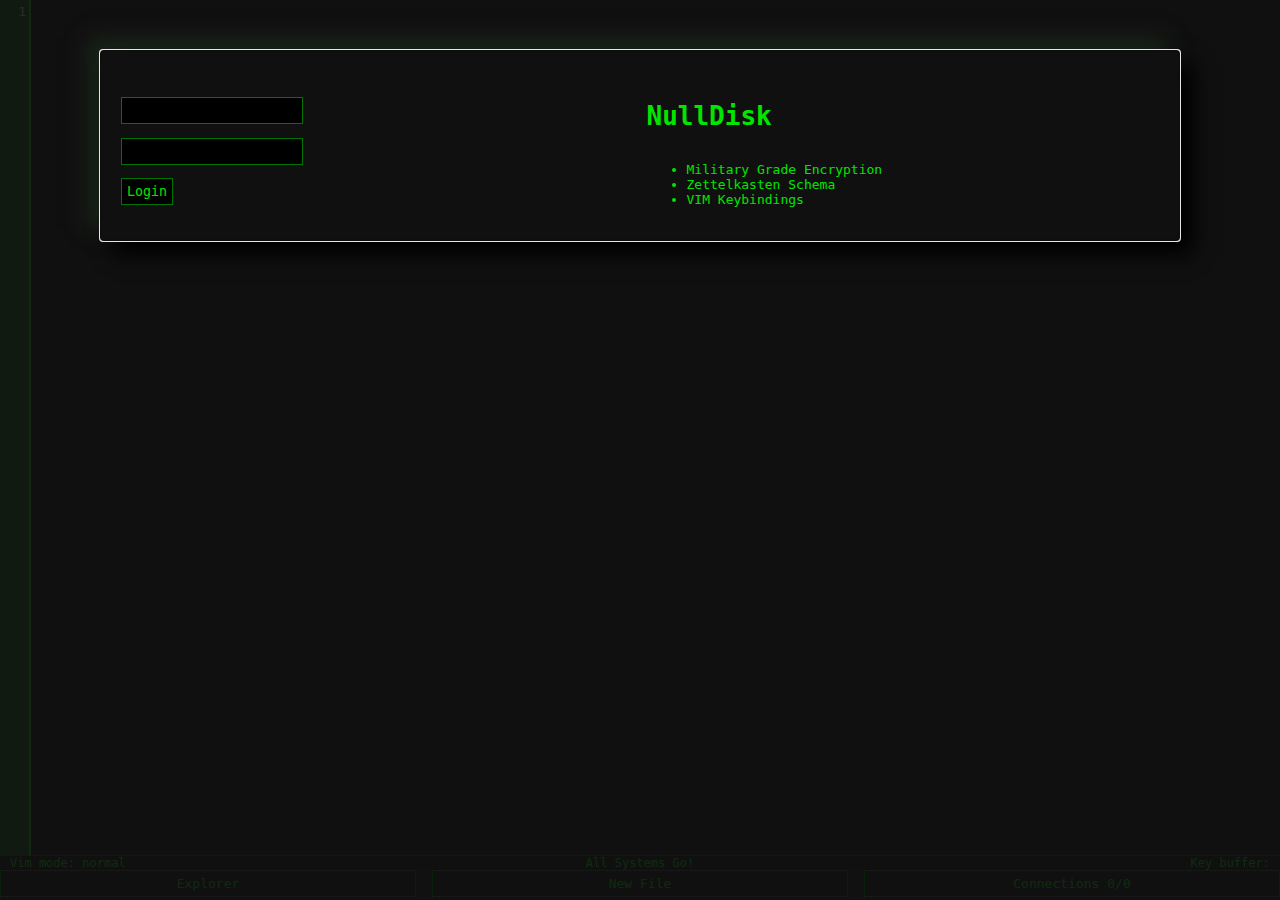
==== notes/templates/main.html @ e6a8c43b "Changed Strikethrough to be highlight. Activated GFM style." ====
<!doctype html><html lang="en"><head><meta charset="utf-8"/><link rel="icon" href="/favicon.ico"/><meta name="viewport" content="width=device-width,initial-scale=1"/><meta name="theme-color" content="#000000"/><meta name="viewport" content="width=device-width,initial-scale=1,maximum-scale=1,user-scalable=0"/><meta name="NullDisk" content="Advanced Quantum Enabled Intel"/><link rel="manifest" href="/manifest.json"/><title>N U L L .'. D I S K</title><link href="/static/css/2.6c55544d.chunk.css" rel="stylesheet"><link href="/static/css/main.174e2925.chunk.css" rel="stylesheet"></head><body><noscript>Are you running this on a potato?</noscript><div id="modal-root"></div><div id="root"></div><script>!function(e){function t(t){for(var n,i,a=t[0],c=t[1],l=t[2],s=0,p=[];s<a.length;s++)i=a[s],Object.prototype.hasOwnProperty.call(o,i)&&o[i]&&p.push(o[i][0]),o[i]=0;for(n in c)Object.prototype.hasOwnProperty.call(c,n)&&(e[n]=c[n]);for(f&&f(t);p.length;)p.shift()();return u.push.apply(u,l||[]),r()}function r(){for(var e,t=0;t<u.length;t++){for(var r=u[t],n=!0,a=1;a<r.length;a++){var c=r[a];0!==o[c]&&(n=!1)}n&&(u.splice(t--,1),e=i(i.s=r[0]))}return e}var n={},o={1:0},u=[];function i(t){if(n[t])return n[t].exports;var r=n[t]={i:t,l:!1,exports:{}};return e[t].call(r.exports,r,r.exports,i),r.l=!0,r.exports}i.e=function(e){var t=[],r=o[e];if(0!==r)if(r)t.push(r[2]);else{var n=new Promise((function(t,n){r=o[e]=[t,n]}));t.push(r[2]=n);var u,a=document.createElement("script");a.charset="utf-8",a.timeout=120,i.nc&&a.setAttribute("nonce",i.nc),a.src=function(e){return i.p+"static/js/"+({}[e]||e)+"."+{3:"5febb08c"}[e]+".chunk.js"}(e);var c=new Error;u=function(t){a.onerror=a.onload=null,clearTimeout(l);var r=o[e];if(0!==r){if(r){var n=t&&("load"===t.type?"missing":t.type),u=t&&t.target&&t.target.src;c.message="Loading chunk "+e+" failed.\n("+n+": "+u+")",c.name="ChunkLoadError",c.type=n,c.request=u,r[1](c)}o[e]=void 0}};var l=setTimeout((function(){u({type:"timeout",target:a})}),12e4);a.onerror=a.onload=u,document.head.appendChild(a)}return Promise.all(t)},i.m=e,i.c=n,i.d=function(e,t,r){i.o(e,t)||Object.defineProperty(e,t,{enumerable:!0,get:r})},i.r=function(e){"undefined"!=typeof Symbol&&Symbol.toStringTag&&Object.defineProperty(e,Symbol.toStringTag,{value:"Module"}),Object.defineProperty(e,"__esModule",{value:!0})},i.t=function(e,t){if(1&t&&(e=i(e)),8&t)return e;if(4&t&&"object"==typeof e&&e&&e.__esModule)return e;var r=Object.create(null);if(i.r(r),Object.defineProperty(r,"default",{enumerable:!0,value:e}),2&t&&"string"!=typeof e)for(var n in e)i.d(r,n,function(t){return e[t]}.bind(null,n));return r},i.n=function(e){var t=e&&e.__esModule?function(){return e.default}:function(){return e};return i.d(t,"a",t),t},i.o=function(e,t){return Object.prototype.hasOwnProperty.call(e,t)},i.p="/",i.oe=function(e){throw console.error(e),e};var a=this.webpackJsonpvnote=this.webpackJsonpvnote||[],c=a.push.bind(a);a.push=t,a=a.slice();for(var l=0;l<a.length;l++)t(a[l]);var f=c;r()}([])</script><script src="/static/js/2.aafad2ab.chunk.js"></script><script src="/static/js/main.c44bc189.chunk.js"></script></body></html>
---- static/css/2.6c55544d.chunk.css ----
.CodeMirror{font-family:monospace;height:300px;color:#000;direction:ltr}.CodeMirror-lines{padding:4px 0}.CodeMirror pre.CodeMirror-line,.CodeMirror pre.CodeMirror-line-like{padding:0 4px}.CodeMirror-gutter-filler,.CodeMirror-scrollbar-filler{background-color:transparent}.CodeMirror-gutters{border-right:1px solid #ddd;background-color:#f7f7f7;white-space:nowrap}.CodeMirror-linenumber{padding:0 3px 0 5px;min-width:20px;text-align:right;color:#999;white-space:nowrap}.CodeMirror-guttermarker{color:#000}.CodeMirror-guttermarker-subtle{color:#999}.CodeMirror-cursor{border-left:1px solid #000;border-right:none;width:0}.CodeMirror div.CodeMirror-secondarycursor{border-left:1px solid silver}.cm-fat-cursor .CodeMirror-cursor{width:auto;border:0!important;background:#7e7}.cm-fat-cursor div.CodeMirror-cursors{z-index:1}.cm-fat-cursor-mark{background-color:rgba(20,255,20,.5)}.cm-animate-fat-cursor,.cm-fat-cursor-mark{-webkit-animation:blink 1.06s steps(1) infinite;animation:blink 1.06s steps(1) infinite}.cm-animate-fat-cursor{width:auto;border:0;background-color:#7e7}@-webkit-keyframes blink{50%{background-color:transparent}}@keyframes blink{50%{background-color:transparent}}.cm-tab{display:inline-block;text-decoration:inherit}.CodeMirror-rulers{position:absolute;left:0;right:0;top:-50px;bottom:0;overflow:hidden}.CodeMirror-ruler{border-left:1px solid #ccc;top:0;bottom:0;position:absolute}.cm-s-default .cm-header{color:#00f}.cm-s-default .cm-quote{color:#090}.cm-negative{color:#d44}.cm-positive{color:#292}.cm-header,.cm-strong{font-weight:700}.cm-em{font-style:italic}.cm-link{text-decoration:underline}.cm-strikethrough{background-color:#0f0;color:#000}.cm-s-default .cm-keyword{color:#708}.cm-s-default .cm-atom{color:#219}.cm-s-default .cm-number{color:#164}.cm-s-default .cm-def{color:#00f}.cm-s-default .cm-variable-2{color:#05a}.cm-s-default .cm-type,.cm-s-default .cm-variable-3{color:#085}.cm-s-default .cm-comment{color:#a50}.cm-s-default .cm-string{color:#a11}.cm-s-default .cm-string-2{color:#f50}.cm-s-default .cm-meta,.cm-s-default .cm-qualifier{color:#555}.cm-s-default .cm-builtin{color:#30a}.cm-s-default .cm-bracket{color:#997}.cm-s-default .cm-tag{color:#170}.cm-s-default .cm-attribute{color:#00c}.cm-s-default .cm-hr{color:#999}.cm-s-default .cm-link{color:#00c}.cm-invalidchar,.cm-s-default .cm-error{color:red}.CodeMirror-composing{border-bottom:2px solid}div.CodeMirror span.CodeMirror-matchingbracket{color:#0b0}div.CodeMirror span.CodeMirror-nonmatchingbracket{color:#a22}.CodeMirror-matchingtag{background:rgba(255,150,0,.3)}.CodeMirror-activeline-background{background:#e8f2ff}.CodeMirror{position:relative;overflow:hidden;background:#fff}.CodeMirror-scroll{overflow:scroll!important;margin-bottom:-50px;margin-right:-50px;padding-bottom:50px;height:100%;outline:none;position:relative}.CodeMirror-sizer{position:relative;border-right:50px solid transparent}.CodeMirror-gutter-filler,.CodeMirror-hscrollbar,.CodeMirror-scrollbar-filler,.CodeMirror-vscrollbar{position:absolute;z-index:6;display:none;outline:none}.CodeMirror-vscrollbar{right:0;top:0;overflow-x:hidden;overflow-y:scroll}.CodeMirror-hscrollbar{bottom:0;left:0;overflow-y:hidden;overflow-x:scroll}.CodeMirror-scrollbar-filler{right:0;bottom:0}.CodeMirror-gutter-filler{left:0;bottom:0}.CodeMirror-gutters{position:absolute;left:0;top:0;min-height:100%;z-index:3}.CodeMirror-gutter{white-space:normal;height:100%;display:inline-block;vertical-align:top;margin-bottom:-50px}.CodeMirror-gutter-wrapper{position:absolute;z-index:4;background:none!important;border:none!important}.CodeMirror-gutter-background{position:absolute;top:0;bottom:0;z-index:4}.CodeMirror-gutter-elt{position:absolute;cursor:default;z-index:4}.CodeMirror-gutter-wrapper ::selection{background-color:transparent}.CodeMirror-gutter-wrapper ::-moz-selection{background-color:transparent}.CodeMirror-lines{cursor:text;min-height:1px}.CodeMirror pre.CodeMirror-line,.CodeMirror pre.CodeMirror-line-like{border-radius:0;border-width:0;background:transparent;font-family:inherit;font-size:inherit;margin:0;white-space:pre;word-wrap:normal;line-height:inherit;color:inherit;z-index:2;position:relative;overflow:visible;-webkit-tap-highlight-color:transparent;-webkit-font-variant-ligatures:contextual;-webkit-font-feature-settings:"calt";font-feature-settings:"calt";font-variant-ligatures:contextual}.CodeMirror-wrap pre.CodeMirror-line,.CodeMirror-wrap pre.CodeMirror-line-like{word-wrap:break-word;white-space:pre-wrap;word-break:normal}.CodeMirror-linebackground{position:absolute;left:0;right:0;top:0;bottom:0;z-index:0}.CodeMirror-linewidget{position:relative;z-index:2;padding:.1px}.CodeMirror-rtl pre{direction:rtl}.CodeMirror-code{outline:none}.CodeMirror-gutter,.CodeMirror-gutters,.CodeMirror-linenumber,.CodeMirror-scroll,.CodeMirror-sizer{box-sizing:content-box}.CodeMirror-measure{position:absolute;width:100%;height:0;overflow:hidden;visibility:hidden}.CodeMirror-cursor{position:absolute;pointer-events:none}.CodeMirror-measure pre{position:static}div.CodeMirror-cursors{visibility:hidden;position:relative;z-index:3}.CodeMirror-focused div.CodeMirror-cursors,div.CodeMirror-dragcursors{visibility:visible}.CodeMirror-selected{background:#d9d9d9}.CodeMirror-focused .CodeMirror-selected{background:#d7d4f0}.CodeMirror-crosshair{cursor:crosshair}.CodeMirror-line::selection,.CodeMirror-line>span::selection,.CodeMirror-line>span>span::selection{background:#d7d4f0}.CodeMirror-line::-moz-selection,.CodeMirror-line>span::-moz-selection,.CodeMirror-line>span>span::-moz-selection{background:#d7d4f0}.cm-searching{background-color:#ffa;background-color:rgba(255,255,0,.4)}.cm-force-border{padding-right:.1px}@media print{.CodeMirror div.CodeMirror-cursors{visibility:hidden}}.cm-tab-wrap-hack:after{content:""}span.CodeMirror-selectedtext{background:none}.cm-s-the-matrix.CodeMirror{background:#000;color:#0f0}.cm-s-the-matrix div.CodeMirror-selected{background:#2d2d2d}.cm-s-the-matrix .CodeMirror-line::selection,.cm-s-the-matrix .CodeMirror-line>span::selection,.cm-s-the-matrix .CodeMirror-line>span>span::selection{background:rgba(45,45,45,.99)}.cm-s-the-matrix .CodeMirror-line::-moz-selection,.cm-s-the-matrix .CodeMirror-line>span::-moz-selection,.cm-s-the-matrix .CodeMirror-line>span>span::-moz-selection{background:rgba(45,45,45,.99)}.cm-s-the-matrix .CodeMirror-gutters{background:#060;border-right:2px solid #0f0}.cm-s-the-matrix .CodeMirror-guttermarker{color:#0f0}.cm-s-the-matrix .CodeMirror-guttermarker-subtle,.cm-s-the-matrix .CodeMirror-linenumber{color:#fff}.cm-s-the-matrix .CodeMirror-cursor{border-left:1px solid #0f0}.cm-s-the-matrix span.cm-keyword{background-color:#008803;font-weight:700}.cm-s-the-matrix span.cm-atom{color:#3ff}.cm-s-the-matrix span.cm-number{color:#ffb94f}.cm-s-the-matrix span.cm-def{color:#99c}.cm-s-the-matrix span.cm-variable{color:#f6c}.cm-s-the-matrix span.cm-variable-2{color:#c6f}.cm-s-the-matrix span.cm-type,.cm-s-the-matrix span.cm-variable-3{color:#96f}.cm-s-the-matrix span.cm-property{color:#62ffa0}.cm-s-the-matrix span.cm-operator{color:#999}.cm-s-the-matrix span.cm-comment{color:#ccc}.cm-s-the-matrix span.cm-string{color:#39c}.cm-s-the-matrix span.cm-meta{color:#c9f}.cm-s-the-matrix span.cm-qualifier{color:#fff700}.cm-s-the-matrix span.cm-builtin{color:#30a}.cm-s-the-matrix span.cm-bracket{color:#cc7}.cm-s-the-matrix span.cm-tag{color:#ffbd40}.cm-s-the-matrix span.cm-attribute{color:#fff700}.cm-s-the-matrix span.cm-error{color:red}.cm-s-the-matrix .CodeMirror-activeline-background{background:#040}.CodeMirror-dialog{position:absolute;left:0;right:0;background:inherit;z-index:15;padding:.1em .8em;overflow:hidden;color:inherit}.CodeMirror-dialog-top{border-bottom:1px solid #eee;top:0}.CodeMirror-dialog-bottom{border-top:1px solid #eee;bottom:0}.CodeMirror-dialog input{border:none;outline:none;background:transparent;width:20em;color:inherit;font-family:monospace}.CodeMirror-dialog button{font-size:70%}
/*# sourceMappingURL=2.6c55544d.chunk.css.map */
---- static/css/main.174e2925.chunk.css ----
body{margin:0;font-family:-apple-system,BlinkMacSystemFont,"Segoe UI","Roboto","Oxygen","Ubuntu","Cantarell","Fira Sans","Droid Sans","Helvetica Neue",sans-serif;-webkit-font-smoothing:antialiased;-moz-osx-font-smoothing:grayscale}code{font-family:source-code-pro,Menlo,Monaco,Consolas,"Courier New",monospace}.statusBar{font-size:13px;width:300px;height:30px}.statusBar_wrapper{display:grid;grid-template-columns:1fr 1fr 1fr;margin:0;padding-left:10px;padding-right:10px;background-color:#000;border-top:1px solid #060;transition:all .2s ease-in}.green_highlight{background-color:#0f0}.green_highlight>div{color:#000!important}.statusBar_wrapper>div{display:grid;font-family:monospace;color:#0f0;font-size:12px}.statusBar_mode{grid-column:1/2;grid-row:1/2}.statusBar_write{grid-column:2/3;text-align:center;grid:1/2}.statusBar_buffer{grid-column:3/4;text-align:right;grid-row:1/2}.CodeMirror{min-height:calc(100vh - 3.5em)}html{box-sizing:border-box}*,:after,:before{box-sizing:inherit}body{background:#121212}body,html{margin:0;padding:0}.main{opacity:1;min-height:100%;display:flex;flex-direction:column}.greenput{display:block;width:100%}.greenput,.greenput_narrow{border:1px solid green;background-color:#000;color:#0f0;font-family:monospace;padding:5px}.greenput_narrow{margin-top:1em;-webkit-appearance:none;appearance:none}.greenput:focus{outline:none}.searchButtonsWrapper{display:grid;grid-template-columns:1fr 1fr 1fr;float:right;width:55%;margin-top:1em;grid-gap:1em}.button_open{grid-column:1/2}.button_insert{grid-column:2/3}.button_delete{grid-column:3/4}.button{text-align:center;border:1px dotted #0f0;background-color:#000;padding:5px;font-family:monospace;color:#0f0;flex:1 1}.button:hover{border:1px solid #0f0;cursor:cell;color:#0f0}.searchResults{display:grid;margin-top:1em;float:left;width:40%;overflow-y:scroll;max-height:200px}.searchResults_wrapper{display:grid;grid-template-columns:1fr 1fr 1fr}.searchResultTitle{grid-column:1/3}.searchResultDate{grid-column:3/4;text-align:right}.spacer{float:center;width:5%}.searchResult{width:100%;border-bottom:1px dotted green;padding:3px}.searchResult:hover{background-color:green;color:#fff;cursor:crosshair}.selectedRow{background-color:#0f0!important;color:#000!important;font-weight:700}.searchPreview{margin-top:1em;float:right;width:55%;background-color:#000;padding:10px;border:1px dotted green}@media screen and (max-width:900px){.searchBox>div{width:100%}}.alertBox{align-self:center;position:relative}.alertText{color:#0f0}.main_buttons_wrapper{display:flex;flex-direction:row;grid-gap:1em;gap:1em}.IoLinks_wrapper{display:grid;grid-gap:1em;grid-template-columns:1fr 1fr}.IoLinks_incoming{grid-column:1/2}.IoLinks_incoming,.IoLinks_outgoing{display:grid;grid-row:1/2;margin-top:1em;overflow-y:scroll;max-height:200px}.IoLinks_outgoing,.login_image{grid-column:2/3}.login_image{display:grid;margin-top:1em;grid-row:1/2}.login_image>img{border:1px solid #1d3726}.IoLinks_preview{display:grid;grid-row:3/4;grid-column:1/3;margin-top:1em;width:100%;background-color:#000;padding:10px;border:1px dotted green}.IoLinks_navigation{display:grid;grid-row:2/2;grid-column:1/3}@media screen and (max-width:900px){.IoLinks_outgoing{grid-column:1/3;grid-row:2/3}.IoLinks_incoming{grid-column:1/3;grid-row:1/2}.IoLinks_navigation{grid-row:3/3}.IoLinks_preview{grid-column:1/3;grid-row:4/5}}.title{margin-bottom:1em}.LoginModal{position:absolute;top:40px;left:40px;right:40px;bottom:40px;background-color:#000;opacity:1;border:1px solid #0f0}.LoginOverlay{background-color:#000;position:fixed;top:0;left:0;right:0;bottom:0}.SearchModal{font-family:monospace;color:#0f0;position:absolute;top:50px;left:100px;right:100px;bottom:auto;background-color:#121212;opacity:1;box-shadow:13px 13px 20px #000,-13px -13px 20px #1d291d;border:1px dotted green;padding:20px}.SearchOverlay{background-color:#121212;opacity:.9;position:fixed;top:0;left:0;right:0;bottom:0;max-height:100vh;overflow-y:auto;z-index:1000}pre{white-space:pre-line}
/*# sourceMappingURL=main.174e2925.chunk.css.map */
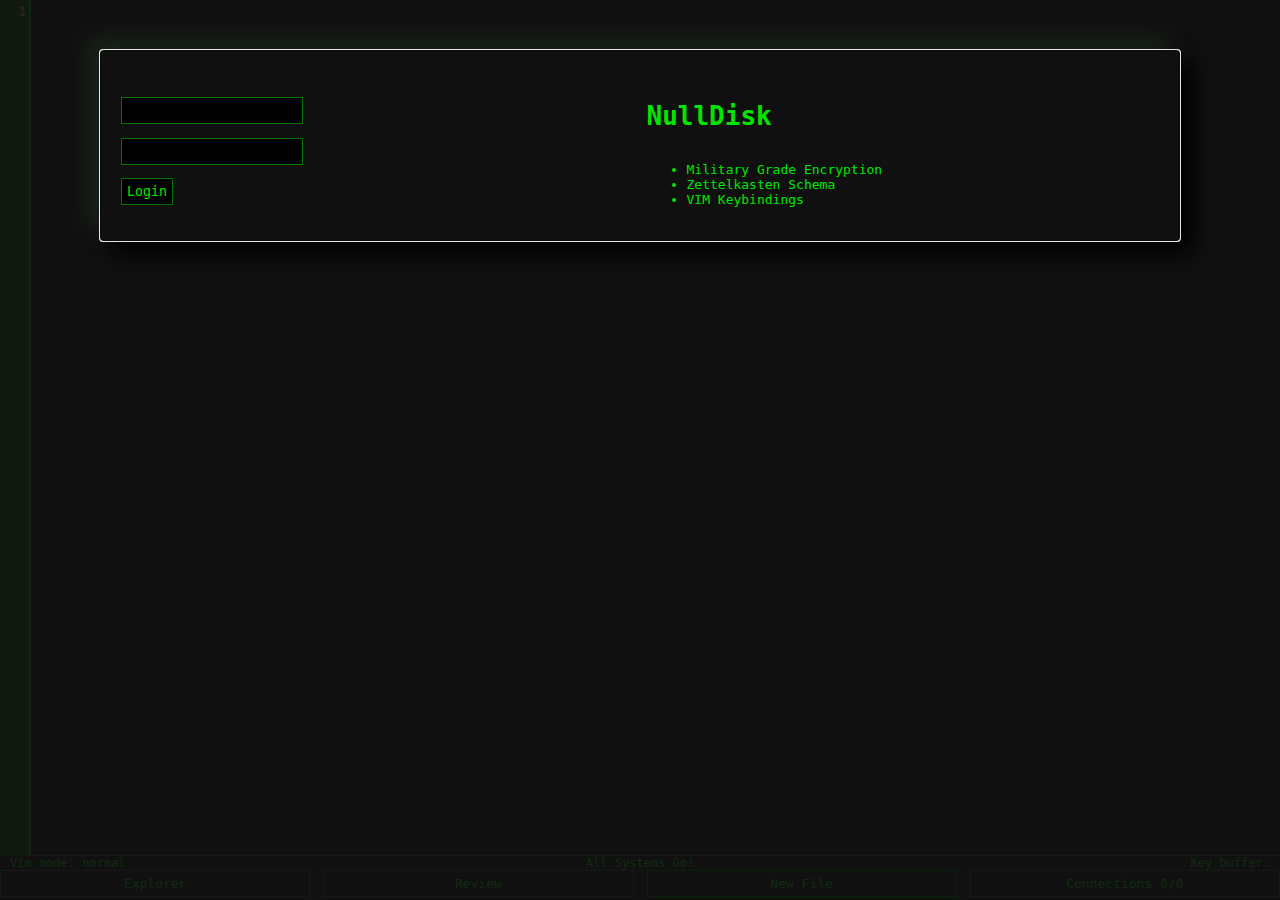
==== commit 067627f5: "Finalized SRS backend" ====
--- a/notes/templates/main.html
+++ b/notes/templates/main.html
@@ -1 +1 @@
-<!doctype html><html lang="en"><head><meta charset="utf-8"/><link rel="icon" href="/favicon.ico"/><meta name="viewport" content="width=device-width,initial-scale=1"/><meta name="theme-color" content="#000000"/><meta name="viewport" content="width=device-width,initial-scale=1,maximum-scale=1,user-scalable=0"/><meta name="NullDisk" content="Advanced Quantum Enabled Intel"/><link rel="manifest" href="/manifest.json"/><title>N U L L .'. D I S K</title><link href="/static/css/2.6c55544d.chunk.css" rel="stylesheet"><link href="/static/css/main.174e2925.chunk.css" rel="stylesheet"></head><body><noscript>Are you running this on a potato?</noscript><div id="modal-root"></div><div id="root"></div><script>!function(e){function t(t){for(var n,i,a=t[0],c=t[1],l=t[2],s=0,p=[];s<a.length;s++)i=a[s],Object.prototype.hasOwnProperty.call(o,i)&&o[i]&&p.push(o[i][0]),o[i]=0;for(n in c)Object.prototype.hasOwnProperty.call(c,n)&&(e[n]=c[n]);for(f&&f(t);p.length;)p.shift()();return u.push.apply(u,l||[]),r()}function r(){for(var e,t=0;t<u.length;t++){for(var r=u[t],n=!0,a=1;a<r.length;a++){var c=r[a];0!==o[c]&&(n=!1)}n&&(u.splice(t--,1),e=i(i.s=r[0]))}return e}var n={},o={1:0},u=[];function i(t){if(n[t])return n[t].exports;var r=n[t]={i:t,l:!1,exports:{}};return e[t].call(r.exports,r,r.exports,i),r.l=!0,r.exports}i.e=function(e){var t=[],r=o[e];if(0!==r)if(r)t.push(r[2]);else{var n=new Promise((function(t,n){r=o[e]=[t,n]}));t.push(r[2]=n);var u,a=document.createElement("script");a.charset="utf-8",a.timeout=120,i.nc&&a.setAttribute("nonce",i.nc),a.src=function(e){return i.p+"static/js/"+({}[e]||e)+"."+{3:"5febb08c"}[e]+".chunk.js"}(e);var c=new Error;u=function(t){a.onerror=a.onload=null,clearTimeout(l);var r=o[e];if(0!==r){if(r){var n=t&&("load"===t.type?"missing":t.type),u=t&&t.target&&t.target.src;c.message="Loading chunk "+e+" failed.\n("+n+": "+u+")",c.name="ChunkLoadError",c.type=n,c.request=u,r[1](c)}o[e]=void 0}};var l=setTimeout((function(){u({type:"timeout",target:a})}),12e4);a.onerror=a.onload=u,document.head.appendChild(a)}return Promise.all(t)},i.m=e,i.c=n,i.d=function(e,t,r){i.o(e,t)||Object.defineProperty(e,t,{enumerable:!0,get:r})},i.r=function(e){"undefined"!=typeof Symbol&&Symbol.toStringTag&&Object.defineProperty(e,Symbol.toStringTag,{value:"Module"}),Object.defineProperty(e,"__esModule",{value:!0})},i.t=function(e,t){if(1&t&&(e=i(e)),8&t)return e;if(4&t&&"object"==typeof e&&e&&e.__esModule)return e;var r=Object.create(null);if(i.r(r),Object.defineProperty(r,"default",{enumerable:!0,value:e}),2&t&&"string"!=typeof e)for(var n in e)i.d(r,n,function(t){return e[t]}.bind(null,n));return r},i.n=function(e){var t=e&&e.__esModule?function(){return e.default}:function(){return e};return i.d(t,"a",t),t},i.o=function(e,t){return Object.prototype.hasOwnProperty.call(e,t)},i.p="/",i.oe=function(e){throw console.error(e),e};var a=this.webpackJsonpvnote=this.webpackJsonpvnote||[],c=a.push.bind(a);a.push=t,a=a.slice();for(var l=0;l<a.length;l++)t(a[l]);var f=c;r()}([])</script><script src="/static/js/2.aafad2ab.chunk.js"></script><script src="/static/js/main.c44bc189.chunk.js"></script></body></html>+<!doctype html><html lang="en"><head><meta charset="utf-8"/><link rel="icon" href="/favicon.ico"/><meta name="viewport" content="width=device-width,initial-scale=1"/><meta name="theme-color" content="#000000"/><meta name="viewport" content="width=device-width,initial-scale=1,maximum-scale=1,user-scalable=0"/><meta name="NullDisk" content="Advanced Quantum Enabled Intel"/><link rel="manifest" href="/manifest.json"/><title>N U L L .'. D I S K</title><link href="/static/css/2.6f6955a5.chunk.css" rel="stylesheet"><link href="/static/css/main.e77dca18.chunk.css" rel="stylesheet"></head><body><noscript>Are you running this on a potato?</noscript><div id="modal-root"></div><div id="root"></div><script>!function(e){function t(t){for(var n,i,a=t[0],c=t[1],l=t[2],s=0,p=[];s<a.length;s++)i=a[s],Object.prototype.hasOwnProperty.call(o,i)&&o[i]&&p.push(o[i][0]),o[i]=0;for(n in c)Object.prototype.hasOwnProperty.call(c,n)&&(e[n]=c[n]);for(f&&f(t);p.length;)p.shift()();return u.push.apply(u,l||[]),r()}function r(){for(var e,t=0;t<u.length;t++){for(var r=u[t],n=!0,a=1;a<r.length;a++){var c=r[a];0!==o[c]&&(n=!1)}n&&(u.splice(t--,1),e=i(i.s=r[0]))}return e}var n={},o={1:0},u=[];function i(t){if(n[t])return n[t].exports;var r=n[t]={i:t,l:!1,exports:{}};return e[t].call(r.exports,r,r.exports,i),r.l=!0,r.exports}i.e=function(e){var t=[],r=o[e];if(0!==r)if(r)t.push(r[2]);else{var n=new Promise((function(t,n){r=o[e]=[t,n]}));t.push(r[2]=n);var u,a=document.createElement("script");a.charset="utf-8",a.timeout=120,i.nc&&a.setAttribute("nonce",i.nc),a.src=function(e){return i.p+"static/js/"+({}[e]||e)+"."+{3:"e0f3c6f6"}[e]+".chunk.js"}(e);var c=new Error;u=function(t){a.onerror=a.onload=null,clearTimeout(l);var r=o[e];if(0!==r){if(r){var n=t&&("load"===t.type?"missing":t.type),u=t&&t.target&&t.target.src;c.message="Loading chunk "+e+" failed.\n("+n+": "+u+")",c.name="ChunkLoadError",c.type=n,c.request=u,r[1](c)}o[e]=void 0}};var l=setTimeout((function(){u({type:"timeout",target:a})}),12e4);a.onerror=a.onload=u,document.head.appendChild(a)}return Promise.all(t)},i.m=e,i.c=n,i.d=function(e,t,r){i.o(e,t)||Object.defineProperty(e,t,{enumerable:!0,get:r})},i.r=function(e){"undefined"!=typeof Symbol&&Symbol.toStringTag&&Object.defineProperty(e,Symbol.toStringTag,{value:"Module"}),Object.defineProperty(e,"__esModule",{value:!0})},i.t=function(e,t){if(1&t&&(e=i(e)),8&t)return e;if(4&t&&"object"==typeof e&&e&&e.__esModule)return e;var r=Object.create(null);if(i.r(r),Object.defineProperty(r,"default",{enumerable:!0,value:e}),2&t&&"string"!=typeof e)for(var n in e)i.d(r,n,function(t){return e[t]}.bind(null,n));return r},i.n=function(e){var t=e&&e.__esModule?function(){return e.default}:function(){return e};return i.d(t,"a",t),t},i.o=function(e,t){return Object.prototype.hasOwnProperty.call(e,t)},i.p="/",i.oe=function(e){throw console.error(e),e};var a=this.webpackJsonpvnote=this.webpackJsonpvnote||[],c=a.push.bind(a);a.push=t,a=a.slice();for(var l=0;l<a.length;l++)t(a[l]);var f=c;r()}([])</script><script src="/static/js/2.88fac791.chunk.js"></script><script src="/static/js/main.e243a860.chunk.js"></script></body></html>--- a/static/css/2.6f6955a5.chunk.css
+++ b/static/css/2.6f6955a5.chunk.css
@@ -0,0 +1,2 @@
+.CodeMirror{font-family:monospace;height:300px;color:#000;direction:ltr}.CodeMirror-lines{padding:4px 0}.CodeMirror pre.CodeMirror-line,.CodeMirror pre.CodeMirror-line-like{padding:0 4px}.CodeMirror-gutter-filler,.CodeMirror-scrollbar-filler{background-color:transparent}.CodeMirror-gutters{border-right:1px solid #ddd;background-color:#f7f7f7;white-space:nowrap}.CodeMirror-linenumber{padding:0 3px 0 5px;min-width:20px;text-align:right;color:#999;white-space:nowrap}.CodeMirror-guttermarker{color:#000}.CodeMirror-guttermarker-subtle{color:#999}.CodeMirror-cursor{border-left:1px solid #000;border-right:none;width:0}.CodeMirror div.CodeMirror-secondarycursor{border-left:1px solid silver}.cm-fat-cursor .CodeMirror-cursor{width:auto;border:0!important;background:#7e7}.cm-fat-cursor div.CodeMirror-cursors{z-index:10}.cm-fat-cursor-mark{background-color:rgba(20,255,20,.5)}.cm-animate-fat-cursor,.cm-fat-cursor-mark{animation:blink 1.06s steps(1) infinite;z-index:10}.cm-animate-fat-cursor{width:auto;border:0;background-color:#7e7}@keyframes blink{50%{background-color:transparent}}.cm-tab{display:inline-block;text-decoration:inherit}.CodeMirror-rulers{position:absolute;left:0;right:0;top:-50px;bottom:0;overflow:hidden}.CodeMirror-ruler{border-left:1px solid #ccc;top:0;bottom:0;position:absolute}.cm-s-default .cm-header{color:#00f}.cm-s-default .cm-quote{color:#090}.cm-negative{color:#d44}.cm-positive{color:#292}.cm-header{font-weight:700;font-size:20px}.cm-em{font-style:italic}.cm-link{text-decoration:underline}.cm-strikethrough{background-color:#060;color:#fff!important}.cm-strong{background-color:#75fa4c;font-weight:700;color:#000!important}.cm-s-default .cm-keyword{color:#708}.cm-s-default .cm-atom{color:#219}.cm-s-default .cm-number{color:#164}.cm-s-default .cm-def{color:#00f}.cm-s-default .cm-variable-2{color:#05a}.cm-s-default .cm-type,.cm-s-default .cm-variable-3{color:#085}.cm-s-default .cm-comment{color:#a50}.cm-s-default .cm-string{color:#a11}.cm-s-default .cm-string-2{color:#f50}.cm-s-default .cm-meta,.cm-s-default .cm-qualifier{color:#555}.cm-s-default .cm-builtin{color:#30a}.cm-s-default .cm-bracket{color:#997}.cm-s-default .cm-tag{color:#170}.cm-s-default .cm-attribute{color:#00c}.cm-s-default .cm-hr{color:#999}.cm-s-default .cm-link{color:#00c}.cm-invalidchar,.cm-s-default .cm-error{color:red}.CodeMirror-composing{border-bottom:2px solid}div.CodeMirror span.CodeMirror-matchingbracket{color:#0b0}div.CodeMirror span.CodeMirror-nonmatchingbracket{color:#a22}.CodeMirror-matchingtag{background:rgba(255,150,0,.3)}.CodeMirror-activeline-background{background:#e8f2ff}.CodeMirror{position:relative;overflow:hidden;background:#fff}.CodeMirror-scroll{overflow:scroll!important;margin-bottom:-50px;margin-right:-50px;padding-bottom:50px;height:100%;outline:none;position:relative}.CodeMirror-sizer{position:relative;border-right:50px solid transparent}.CodeMirror-gutter-filler,.CodeMirror-hscrollbar,.CodeMirror-scrollbar-filler,.CodeMirror-vscrollbar{position:absolute;z-index:6;display:none;outline:none}.CodeMirror-vscrollbar{right:0;top:0;overflow-x:hidden;overflow-y:scroll}.CodeMirror-hscrollbar{bottom:0;left:0;overflow-y:hidden;overflow-x:scroll}.CodeMirror-scrollbar-filler{right:0;bottom:0}.CodeMirror-gutter-filler{left:0;bottom:0}.CodeMirror-gutters{position:absolute;left:0;top:0;min-height:100%;z-index:3}.CodeMirror-gutter{white-space:normal;height:100%;display:inline-block;vertical-align:top;margin-bottom:-50px}.CodeMirror-gutter-wrapper{position:absolute;z-index:4;background:none!important;border:none!important}.CodeMirror-gutter-background{position:absolute;top:0;bottom:0;z-index:4}.CodeMirror-gutter-elt{position:absolute;cursor:default;z-index:4}.CodeMirror-gutter-wrapper ::selection{background-color:transparent}.CodeMirror-gutter-wrapper ::-moz-selection{background-color:transparent}.CodeMirror-lines{cursor:text;min-height:1px}.CodeMirror pre.CodeMirror-line,.CodeMirror pre.CodeMirror-line-like{border-radius:0;border-width:0;background:transparent;font-family:inherit;font-size:inherit;margin:0;white-space:pre;word-wrap:normal;line-height:inherit;color:inherit;z-index:2;position:relative;overflow:visible;-webkit-tap-highlight-color:transparent;-webkit-font-variant-ligatures:contextual;font-feature-settings:"calt";font-variant-ligatures:contextual}.CodeMirror-wrap pre.CodeMirror-line,.CodeMirror-wrap pre.CodeMirror-line-like{word-wrap:break-word;white-space:pre-wrap;word-break:normal}.CodeMirror-linebackground{position:absolute;left:0;right:0;top:0;bottom:0;z-index:0}.CodeMirror-linewidget{position:relative;z-index:2;padding:.1px}.CodeMirror-rtl pre{direction:rtl}.CodeMirror-code{outline:none}.CodeMirror-gutter,.CodeMirror-gutters,.CodeMirror-linenumber,.CodeMirror-scroll,.CodeMirror-sizer{box-sizing:content-box}.CodeMirror-measure{position:absolute;width:100%;height:0;overflow:hidden;visibility:hidden}.CodeMirror-cursor{position:absolute;pointer-events:none}.CodeMirror-measure pre{position:static}div.CodeMirror-cursors{visibility:hidden;position:relative;z-index:3}.CodeMirror-focused div.CodeMirror-cursors,div.CodeMirror-dragcursors{visibility:visible}.CodeMirror-selected{background:#d9d9d9}.CodeMirror-focused .CodeMirror-selected{background:#d7d4f0}.CodeMirror-crosshair{cursor:crosshair}.CodeMirror-line::selection,.CodeMirror-line>span::selection,.CodeMirror-line>span>span::selection{background:#d7d4f0}.CodeMirror-line::-moz-selection,.CodeMirror-line>span::-moz-selection,.CodeMirror-line>span>span::-moz-selection{background:#d7d4f0}.cm-searching{background-color:#ffa;background-color:rgba(255,255,0,.4)}.cm-force-border{padding-right:.1px}@media print{.CodeMirror div.CodeMirror-cursors{visibility:hidden}}.cm-tab-wrap-hack:after{content:""}span.CodeMirror-selectedtext{background:none}.cm-s-the-matrix.CodeMirror{background:#000;color:#0f0}.cm-s-the-matrix div.CodeMirror-selected{background:#2d2d2d}.cm-s-the-matrix .CodeMirror-line::selection,.cm-s-the-matrix .CodeMirror-line>span::selection,.cm-s-the-matrix .CodeMirror-line>span>span::selection{background:rgba(45,45,45,.99)}.cm-s-the-matrix .CodeMirror-line::-moz-selection,.cm-s-the-matrix .CodeMirror-line>span::-moz-selection,.cm-s-the-matrix .CodeMirror-line>span>span::-moz-selection{background:rgba(45,45,45,.99)}.cm-s-the-matrix .CodeMirror-gutters{background:#060;border-right:2px solid #0f0}.cm-s-the-matrix .CodeMirror-guttermarker{color:#0f0}.cm-s-the-matrix .CodeMirror-guttermarker-subtle,.cm-s-the-matrix .CodeMirror-linenumber{color:#fff}.cm-s-the-matrix .CodeMirror-cursor{border-left:1px solid #0f0}.cm-s-the-matrix span.cm-keyword{background-color:#008803;font-weight:700}.cm-s-the-matrix span.cm-atom{color:#3ff}.cm-s-the-matrix span.cm-number{color:#ffb94f}.cm-s-the-matrix span.cm-def{color:#99c}.cm-s-the-matrix span.cm-variable{color:#f6c}.cm-s-the-matrix span.cm-variable-2{color:#c6f}.cm-s-the-matrix span.cm-type,.cm-s-the-matrix span.cm-variable-3{color:#96f}.cm-s-the-matrix span.cm-property{color:#62ffa0}.cm-s-the-matrix span.cm-operator{color:#999}.cm-s-the-matrix span.cm-comment{color:#ccc}.cm-s-the-matrix span.cm-string{color:#39c}.cm-s-the-matrix span.cm-meta{color:#c9f}.cm-s-the-matrix span.cm-qualifier{color:#fff700}.cm-s-the-matrix span.cm-builtin{color:#30a}.cm-s-the-matrix span.cm-bracket{color:#cc7}.cm-s-the-matrix span.cm-tag{color:#ffbd40}.cm-s-the-matrix span.cm-attribute{color:#fff700}.cm-s-the-matrix span.cm-error{color:red}.cm-s-the-matrix .CodeMirror-activeline-background{background:#040}.CodeMirror-dialog{position:absolute;left:0;right:0;background:inherit;z-index:15;padding:.1em .8em;overflow:hidden;color:inherit}.CodeMirror-dialog-top{border-bottom:1px solid #eee;top:0}.CodeMirror-dialog-bottom{border-top:1px solid #eee;bottom:0}.CodeMirror-dialog input{border:none;outline:none;background:transparent;width:20em;color:inherit;font-family:monospace}.CodeMirror-dialog button{font-size:70%}
+/*# sourceMappingURL=2.6f6955a5.chunk.css.map */--- a/static/css/main.e77dca18.chunk.css
+++ b/static/css/main.e77dca18.chunk.css
@@ -0,0 +1,2 @@
+html{box-sizing:border-box}*,:after,:before{box-sizing:inherit}body{background:#121212;font-family:monospace;color:#0f0}body,html{margin:0;padding:0}.statusBar_wrapper{display:grid;grid-template-columns:1fr 1fr 1fr;margin:0;padding-left:10px;padding-right:10px;background-color:#000;border-top:1px solid #060;transition:all .2s ease-in}.green_highlight{background-color:#0f0}.green_highlight>div{color:#000!important}.statusBar_wrapper>div{display:grid;font-family:monospace;color:#0f0;font-size:12px}.statusBar_mode{grid-column:1/2;grid-row:1/2}.statusBar_write{grid-column:2/3;text-align:center;grid:1/2}.statusBar_buffer{grid-column:3/4;text-align:right;grid-row:1/2}.CodeMirror{min-height:calc(100vh - 3.5em)}.LoginModal{position:absolute;top:40px;left:40px;right:40px;bottom:40px;background-color:#000;opacity:1;border:1px solid #0f0}.LoginOverlay{background-color:#000;position:fixed;top:0;left:0;right:0;bottom:0}.SearchModal{font-family:monospace;color:#0f0;position:absolute;top:50px;left:100px;right:100px;bottom:auto;background-color:#121212;opacity:1;box-shadow:13px 13px 20px #000,-13px -13px 20px #1d291d;border:1px dotted green;padding:20px}.SearchOverlay{background-color:#121212;opacity:.9;position:fixed;top:0;left:0;right:0;bottom:0;max-height:100vh;overflow-y:auto;z-index:1000}.DarkModal{font-family:monospace;color:#0f0;position:absolute;top:50px;left:100px;right:100px;bottom:auto;background-color:#000;opacity:1;box-shadow:13px 13px 20px #000,-13px -13px 20px #1d291d;border:1px dotted green;padding:20px}@media screen and (max-width:900px){.DarkModal{left:10px;right:10px}.SearchModal{left:30px;right:20px}}.OpaqueOverlay{background-color:#121212;opacity:1;position:fixed;top:0;left:0;right:0;bottom:0;max-height:100vh;overflow-y:auto;z-index:1000}pre{white-space:pre-line}.hidden{background-color:#0f0;display:inline-flex;border:1px solid #000;padding:4px;-moz-user-select:none;-khtml-user-select:none;-webkit-user-select:none}.hidden:hover{border:1px solid #0f0;cursor:crosshair}.visible{background-color:#000;border:1px solid #0f0;display:inline-flex;padding:4px;font-weight:700}.wrapper{width:100%;display:flex;justify-content:center}.main_content{margin-top:3em;padding:1em;background-color:#000;width:80%;border:1px solid #0f0}.review_bar{display:grid;grid-template-columns:1fr 1fr 1fr 1fr 1fr;margin-top:10px;padding-top:10px;padding-left:10px;padding-right:10px;background-color:#000;border-bottom:1px solid #060}.greenput_tight{margin-bottom:5px;border:1px solid green;background-color:#000;color:#0f0;font-family:monospace;padding:5px;-webkit-appearance:none;-moz-appearance:none;appearance:none}.greenput_tight:focus{outline:none}.main{opacity:1;min-height:100%;display:flex;flex-direction:column}.greenput{display:block;width:100%}.greenput,.greenput_narrow{border:1px solid green;background-color:#000;color:#0f0;font-family:monospace;padding:5px}.greenput_narrow{margin-top:1em;-webkit-appearance:none;-moz-appearance:none;appearance:none}.greenput:focus,.greenput_narrow:focus{outline:none}.searchButtonsWrapper{display:grid;grid-template-columns:1fr 1fr 1fr;float:right;width:55%;margin-top:1em;grid-gap:1em}.button_open{grid-column:1/2}.button_insert{grid-column:2/3}.button_delete{grid-column:3/4}.button{text-align:center;border:1px dotted #0f0;background-color:#000;padding:5px;font-family:monospace;color:#0f0;flex:1 1}.button:hover{border:1px solid #0f0;cursor:cell;color:#0f0}.searchResults{display:grid;margin-top:1em;float:left;width:40%;overflow-y:scroll;max-height:200px}.searchResults_wrapper{display:grid;grid-template-columns:1fr 1fr 1fr}.searchResultTitle{grid-column:1/3}.searchResultDate{grid-column:3/4;text-align:right}.spacer{float:center;width:5%}.searchResult{width:100%;border-bottom:1px dotted green;padding:3px}.searchResult:hover{background-color:green;color:#fff;cursor:crosshair}.selectedRow{background-color:#0f0!important;color:#000!important;font-weight:700}.searchPreview{margin-top:1em;float:right;width:55%;background-color:#000;padding:10px;border:1px dotted green}@media screen and (max-width:900px){.searchBox>div{width:100%}}.alertBox{align-self:center;position:relative}.alertText{color:#0f0}.main_buttons_wrapper{display:flex;flex-direction:row;grid-gap:1em;gap:1em}.IoLinks_wrapper{display:grid;grid-gap:1em;grid-template-columns:1fr 1fr}.IoLinks_incoming{grid-column:1/2}.IoLinks_incoming,.IoLinks_outgoing{display:grid;grid-row:1/2;margin-top:1em;overflow-y:scroll;max-height:200px}.IoLinks_outgoing,.login_image{grid-column:2/3}.login_image{display:grid;margin-top:1em;grid-row:1/2}.login_image>img{border:1px solid #1d3726}.IoLinks_preview{display:grid;grid-row:3/4;grid-column:1/3;margin-top:1em;width:100%;background-color:#000;padding:10px;border:1px dotted green}.IoLinks_navigation{display:grid;grid-row:2/2;grid-column:1/3}@media screen and (max-width:900px){.IoLinks_outgoing{grid-column:1/3;grid-row:2/3}.IoLinks_incoming{grid-column:1/3;grid-row:1/2}.IoLinks_navigation{grid-row:3/3}.IoLinks_preview{grid-column:1/3;grid-row:4/5}}.title{margin-bottom:1em}
+/*# sourceMappingURL=main.e77dca18.chunk.css.map */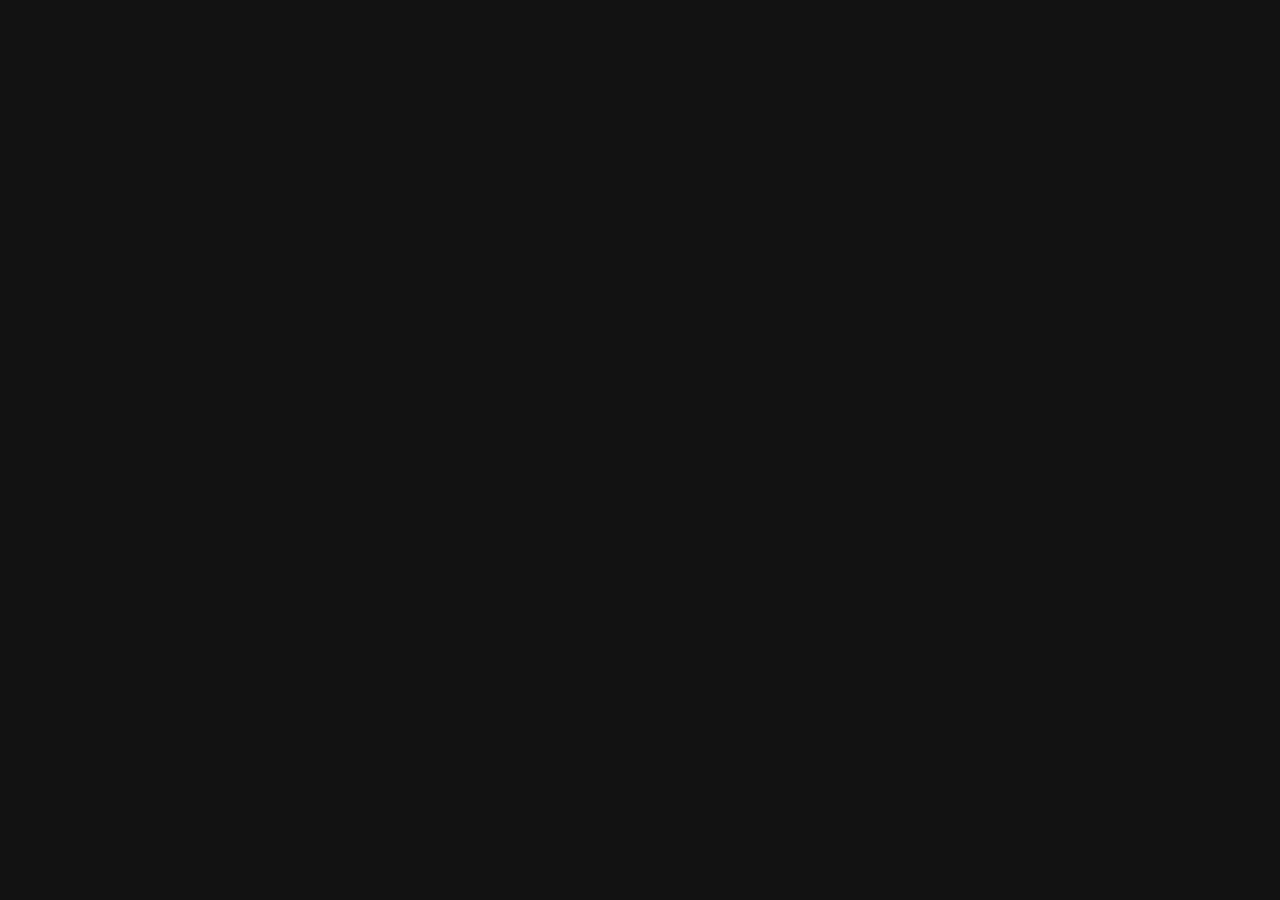
==== commit 24a860a0: "Updated the frontend Flashcard app" ====
--- a/notes/templates/main.html
+++ b/notes/templates/main.html
@@ -1 +1 @@
-<!doctype html><html lang="en"><head><meta charset="utf-8"/><link rel="icon" href="/favicon.ico"/><meta name="viewport" content="width=device-width,initial-scale=1"/><meta name="theme-color" content="#000000"/><meta name="viewport" content="width=device-width,initial-scale=1,maximum-scale=1,user-scalable=0"/><meta name="NullDisk" content="Advanced Quantum Enabled Intel"/><link rel="manifest" href="/manifest.json"/><title>N U L L .'. D I S K</title><link href="/static/css/2.6f6955a5.chunk.css" rel="stylesheet"><link href="/static/css/main.e77dca18.chunk.css" rel="stylesheet"></head><body><noscript>Are you running this on a potato?</noscript><div id="modal-root"></div><div id="root"></div><script>!function(e){function t(t){for(var n,i,a=t[0],c=t[1],l=t[2],s=0,p=[];s<a.length;s++)i=a[s],Object.prototype.hasOwnProperty.call(o,i)&&o[i]&&p.push(o[i][0]),o[i]=0;for(n in c)Object.prototype.hasOwnProperty.call(c,n)&&(e[n]=c[n]);for(f&&f(t);p.length;)p.shift()();return u.push.apply(u,l||[]),r()}function r(){for(var e,t=0;t<u.length;t++){for(var r=u[t],n=!0,a=1;a<r.length;a++){var c=r[a];0!==o[c]&&(n=!1)}n&&(u.splice(t--,1),e=i(i.s=r[0]))}return e}var n={},o={1:0},u=[];function i(t){if(n[t])return n[t].exports;var r=n[t]={i:t,l:!1,exports:{}};return e[t].call(r.exports,r,r.exports,i),r.l=!0,r.exports}i.e=function(e){var t=[],r=o[e];if(0!==r)if(r)t.push(r[2]);else{var n=new Promise((function(t,n){r=o[e]=[t,n]}));t.push(r[2]=n);var u,a=document.createElement("script");a.charset="utf-8",a.timeout=120,i.nc&&a.setAttribute("nonce",i.nc),a.src=function(e){return i.p+"static/js/"+({}[e]||e)+"."+{3:"e0f3c6f6"}[e]+".chunk.js"}(e);var c=new Error;u=function(t){a.onerror=a.onload=null,clearTimeout(l);var r=o[e];if(0!==r){if(r){var n=t&&("load"===t.type?"missing":t.type),u=t&&t.target&&t.target.src;c.message="Loading chunk "+e+" failed.\n("+n+": "+u+")",c.name="ChunkLoadError",c.type=n,c.request=u,r[1](c)}o[e]=void 0}};var l=setTimeout((function(){u({type:"timeout",target:a})}),12e4);a.onerror=a.onload=u,document.head.appendChild(a)}return Promise.all(t)},i.m=e,i.c=n,i.d=function(e,t,r){i.o(e,t)||Object.defineProperty(e,t,{enumerable:!0,get:r})},i.r=function(e){"undefined"!=typeof Symbol&&Symbol.toStringTag&&Object.defineProperty(e,Symbol.toStringTag,{value:"Module"}),Object.defineProperty(e,"__esModule",{value:!0})},i.t=function(e,t){if(1&t&&(e=i(e)),8&t)return e;if(4&t&&"object"==typeof e&&e&&e.__esModule)return e;var r=Object.create(null);if(i.r(r),Object.defineProperty(r,"default",{enumerable:!0,value:e}),2&t&&"string"!=typeof e)for(var n in e)i.d(r,n,function(t){return e[t]}.bind(null,n));return r},i.n=function(e){var t=e&&e.__esModule?function(){return e.default}:function(){return e};return i.d(t,"a",t),t},i.o=function(e,t){return Object.prototype.hasOwnProperty.call(e,t)},i.p="/",i.oe=function(e){throw console.error(e),e};var a=this.webpackJsonpvnote=this.webpackJsonpvnote||[],c=a.push.bind(a);a.push=t,a=a.slice();for(var l=0;l<a.length;l++)t(a[l]);var f=c;r()}([])</script><script src="/static/js/2.88fac791.chunk.js"></script><script src="/static/js/main.e243a860.chunk.js"></script></body></html>+<!doctype html><html lang="en"><head><meta charset="utf-8"/><link rel="icon" href="/favicon.ico"/><meta name="viewport" content="width=device-width,initial-scale=1"/><meta name="theme-color" content="#000000"/><meta name="viewport" content="width=device-width,initial-scale=1,maximum-scale=1,user-scalable=0"/><meta name="NullDisk" content="Advanced Quantum Enabled Intel"/><link rel="manifest" href="/manifest.json"/><title>N U L L .'. D I S K</title><link href="/static/css/2.6f6955a5.chunk.css" rel="stylesheet"><link href="/static/css/main.e77dca18.chunk.css" rel="stylesheet"></head><body><noscript>Are you running this on a potato?</noscript><div id="modal-root"></div><div id="root"></div><script>!function(e){function t(t){for(var n,i,a=t[0],c=t[1],l=t[2],s=0,p=[];s<a.length;s++)i=a[s],Object.prototype.hasOwnProperty.call(o,i)&&o[i]&&p.push(o[i][0]),o[i]=0;for(n in c)Object.prototype.hasOwnProperty.call(c,n)&&(e[n]=c[n]);for(f&&f(t);p.length;)p.shift()();return u.push.apply(u,l||[]),r()}function r(){for(var e,t=0;t<u.length;t++){for(var r=u[t],n=!0,a=1;a<r.length;a++){var c=r[a];0!==o[c]&&(n=!1)}n&&(u.splice(t--,1),e=i(i.s=r[0]))}return e}var n={},o={1:0},u=[];function i(t){if(n[t])return n[t].exports;var r=n[t]={i:t,l:!1,exports:{}};return e[t].call(r.exports,r,r.exports,i),r.l=!0,r.exports}i.e=function(e){var t=[],r=o[e];if(0!==r)if(r)t.push(r[2]);else{var n=new Promise((function(t,n){r=o[e]=[t,n]}));t.push(r[2]=n);var u,a=document.createElement("script");a.charset="utf-8",a.timeout=120,i.nc&&a.setAttribute("nonce",i.nc),a.src=function(e){return i.p+"static/js/"+({}[e]||e)+"."+{3:"e0f3c6f6"}[e]+".chunk.js"}(e);var c=new Error;u=function(t){a.onerror=a.onload=null,clearTimeout(l);var r=o[e];if(0!==r){if(r){var n=t&&("load"===t.type?"missing":t.type),u=t&&t.target&&t.target.src;c.message="Loading chunk "+e+" failed.\n("+n+": "+u+")",c.name="ChunkLoadError",c.type=n,c.request=u,r[1](c)}o[e]=void 0}};var l=setTimeout((function(){u({type:"timeout",target:a})}),12e4);a.onerror=a.onload=u,document.head.appendChild(a)}return Promise.all(t)},i.m=e,i.c=n,i.d=function(e,t,r){i.o(e,t)||Object.defineProperty(e,t,{enumerable:!0,get:r})},i.r=function(e){"undefined"!=typeof Symbol&&Symbol.toStringTag&&Object.defineProperty(e,Symbol.toStringTag,{value:"Module"}),Object.defineProperty(e,"__esModule",{value:!0})},i.t=function(e,t){if(1&t&&(e=i(e)),8&t)return e;if(4&t&&"object"==typeof e&&e&&e.__esModule)return e;var r=Object.create(null);if(i.r(r),Object.defineProperty(r,"default",{enumerable:!0,value:e}),2&t&&"string"!=typeof e)for(var n in e)i.d(r,n,function(t){return e[t]}.bind(null,n));return r},i.n=function(e){var t=e&&e.__esModule?function(){return e.default}:function(){return e};return i.d(t,"a",t),t},i.o=function(e,t){return Object.prototype.hasOwnProperty.call(e,t)},i.p="/",i.oe=function(e){throw console.error(e),e};var a=this.webpackJsonpvnote=this.webpackJsonpvnote||[],c=a.push.bind(a);a.push=t,a=a.slice();for(var l=0;l<a.length;l++)t(a[l]);var f=c;r()}([])</script><script src="/static/js/2.c846ca35.chunk.js"></script><script src="/static/js/main.f4cd8037.chunk.js"></script></body></html>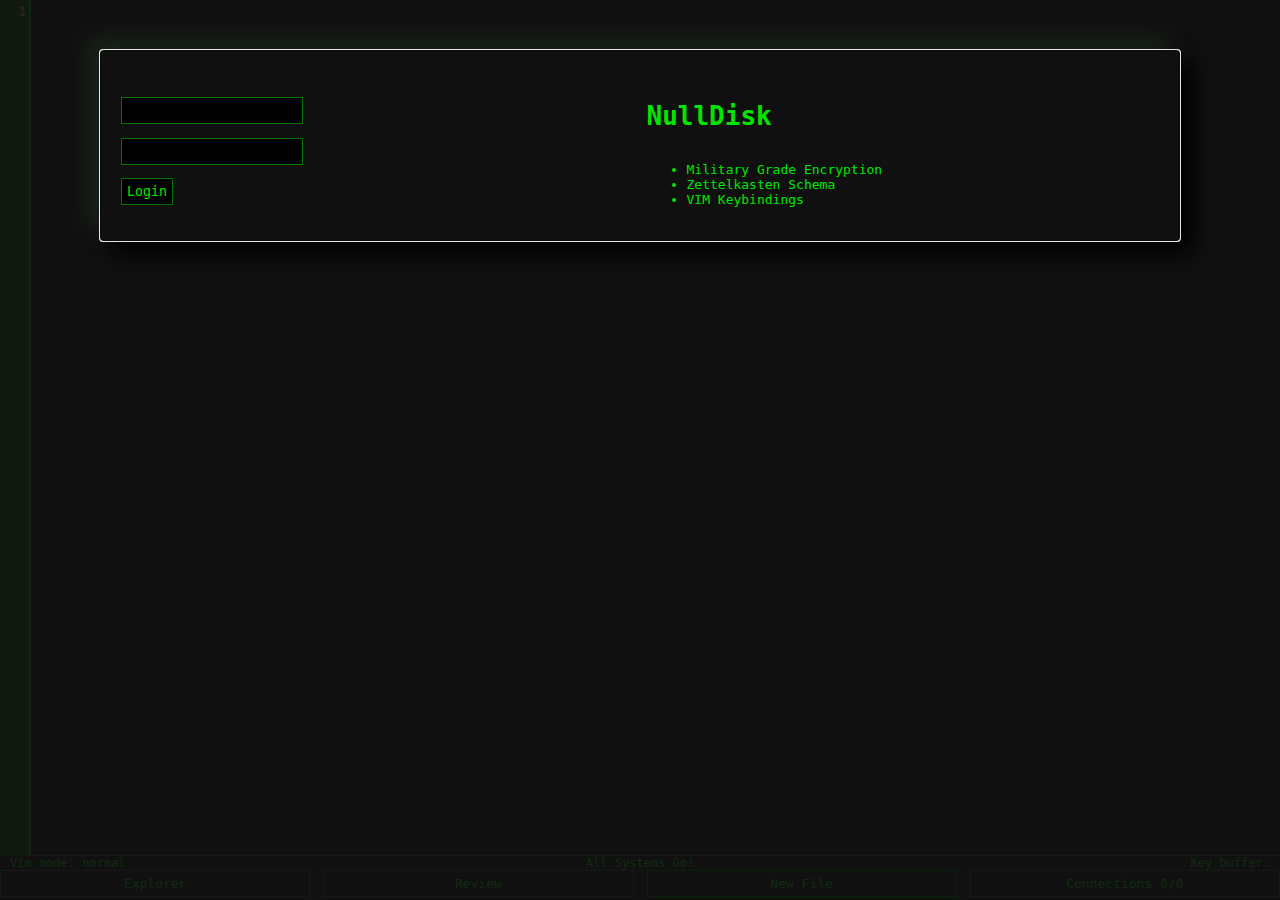
==== commit 50f8fe81: "Updated Flashcards app" ====
--- a/notes/templates/main.html
+++ b/notes/templates/main.html
@@ -1 +1 @@
-<!doctype html><html lang="en"><head><meta charset="utf-8"/><link rel="icon" href="/favicon.ico"/><meta name="viewport" content="width=device-width,initial-scale=1"/><meta name="theme-color" content="#000000"/><meta name="viewport" content="width=device-width,initial-scale=1,maximum-scale=1,user-scalable=0"/><meta name="NullDisk" content="Advanced Quantum Enabled Intel"/><link rel="manifest" href="/manifest.json"/><title>N U L L .'. D I S K</title><link href="/static/css/2.6f6955a5.chunk.css" rel="stylesheet"><link href="/static/css/main.e77dca18.chunk.css" rel="stylesheet"></head><body><noscript>Are you running this on a potato?</noscript><div id="modal-root"></div><div id="root"></div><script>!function(e){function t(t){for(var n,i,a=t[0],c=t[1],l=t[2],s=0,p=[];s<a.length;s++)i=a[s],Object.prototype.hasOwnProperty.call(o,i)&&o[i]&&p.push(o[i][0]),o[i]=0;for(n in c)Object.prototype.hasOwnProperty.call(c,n)&&(e[n]=c[n]);for(f&&f(t);p.length;)p.shift()();return u.push.apply(u,l||[]),r()}function r(){for(var e,t=0;t<u.length;t++){for(var r=u[t],n=!0,a=1;a<r.length;a++){var c=r[a];0!==o[c]&&(n=!1)}n&&(u.splice(t--,1),e=i(i.s=r[0]))}return e}var n={},o={1:0},u=[];function i(t){if(n[t])return n[t].exports;var r=n[t]={i:t,l:!1,exports:{}};return e[t].call(r.exports,r,r.exports,i),r.l=!0,r.exports}i.e=function(e){var t=[],r=o[e];if(0!==r)if(r)t.push(r[2]);else{var n=new Promise((function(t,n){r=o[e]=[t,n]}));t.push(r[2]=n);var u,a=document.createElement("script");a.charset="utf-8",a.timeout=120,i.nc&&a.setAttribute("nonce",i.nc),a.src=function(e){return i.p+"static/js/"+({}[e]||e)+"."+{3:"e0f3c6f6"}[e]+".chunk.js"}(e);var c=new Error;u=function(t){a.onerror=a.onload=null,clearTimeout(l);var r=o[e];if(0!==r){if(r){var n=t&&("load"===t.type?"missing":t.type),u=t&&t.target&&t.target.src;c.message="Loading chunk "+e+" failed.\n("+n+": "+u+")",c.name="ChunkLoadError",c.type=n,c.request=u,r[1](c)}o[e]=void 0}};var l=setTimeout((function(){u({type:"timeout",target:a})}),12e4);a.onerror=a.onload=u,document.head.appendChild(a)}return Promise.all(t)},i.m=e,i.c=n,i.d=function(e,t,r){i.o(e,t)||Object.defineProperty(e,t,{enumerable:!0,get:r})},i.r=function(e){"undefined"!=typeof Symbol&&Symbol.toStringTag&&Object.defineProperty(e,Symbol.toStringTag,{value:"Module"}),Object.defineProperty(e,"__esModule",{value:!0})},i.t=function(e,t){if(1&t&&(e=i(e)),8&t)return e;if(4&t&&"object"==typeof e&&e&&e.__esModule)return e;var r=Object.create(null);if(i.r(r),Object.defineProperty(r,"default",{enumerable:!0,value:e}),2&t&&"string"!=typeof e)for(var n in e)i.d(r,n,function(t){return e[t]}.bind(null,n));return r},i.n=function(e){var t=e&&e.__esModule?function(){return e.default}:function(){return e};return i.d(t,"a",t),t},i.o=function(e,t){return Object.prototype.hasOwnProperty.call(e,t)},i.p="/",i.oe=function(e){throw console.error(e),e};var a=this.webpackJsonpvnote=this.webpackJsonpvnote||[],c=a.push.bind(a);a.push=t,a=a.slice();for(var l=0;l<a.length;l++)t(a[l]);var f=c;r()}([])</script><script src="/static/js/2.c846ca35.chunk.js"></script><script src="/static/js/main.f4cd8037.chunk.js"></script></body></html>+<!doctype html><html lang="en"><head><meta charset="utf-8"/><link rel="icon" href="/favicon.ico"/><meta name="viewport" content="width=device-width,initial-scale=1"/><meta name="theme-color" content="#000000"/><meta name="viewport" content="width=device-width,initial-scale=1,maximum-scale=1,user-scalable=0"/><meta name="NullDisk" content="Advanced Quantum Enabled Intel"/><link rel="manifest" href="/manifest.json"/><title>N U L L .'. D I S K</title><link href="/static/css/main.8ff031cc.chunk.css" rel="stylesheet"></head><body><noscript>Are you running this on a potato?</noscript><div id="modal-root"></div><div id="root"></div><script>!function(e){function t(t){for(var n,a,i=t[0],c=t[1],l=t[2],s=0,p=[];s<i.length;s++)a=i[s],Object.prototype.hasOwnProperty.call(o,a)&&o[a]&&p.push(o[a][0]),o[a]=0;for(n in c)Object.prototype.hasOwnProperty.call(c,n)&&(e[n]=c[n]);for(f&&f(t);p.length;)p.shift()();return u.push.apply(u,l||[]),r()}function r(){for(var e,t=0;t<u.length;t++){for(var r=u[t],n=!0,i=1;i<r.length;i++){var c=r[i];0!==o[c]&&(n=!1)}n&&(u.splice(t--,1),e=a(a.s=r[0]))}return e}var n={},o={1:0},u=[];function a(t){if(n[t])return n[t].exports;var r=n[t]={i:t,l:!1,exports:{}};return e[t].call(r.exports,r,r.exports,a),r.l=!0,r.exports}a.e=function(e){var t=[],r=o[e];if(0!==r)if(r)t.push(r[2]);else{var n=new Promise((function(t,n){r=o[e]=[t,n]}));t.push(r[2]=n);var u,i=document.createElement("script");i.charset="utf-8",i.timeout=120,a.nc&&i.setAttribute("nonce",a.nc),i.src=function(e){return a.p+"static/js/"+({}[e]||e)+"."+{3:"ddaacce9"}[e]+".chunk.js"}(e);var c=new Error;u=function(t){i.onerror=i.onload=null,clearTimeout(l);var r=o[e];if(0!==r){if(r){var n=t&&("load"===t.type?"missing":t.type),u=t&&t.target&&t.target.src;c.message="Loading chunk "+e+" failed.\n("+n+": "+u+")",c.name="ChunkLoadError",c.type=n,c.request=u,r[1](c)}o[e]=void 0}};var l=setTimeout((function(){u({type:"timeout",target:i})}),12e4);i.onerror=i.onload=u,document.head.appendChild(i)}return Promise.all(t)},a.m=e,a.c=n,a.d=function(e,t,r){a.o(e,t)||Object.defineProperty(e,t,{enumerable:!0,get:r})},a.r=function(e){"undefined"!=typeof Symbol&&Symbol.toStringTag&&Object.defineProperty(e,Symbol.toStringTag,{value:"Module"}),Object.defineProperty(e,"__esModule",{value:!0})},a.t=function(e,t){if(1&t&&(e=a(e)),8&t)return e;if(4&t&&"object"==typeof e&&e&&e.__esModule)return e;var r=Object.create(null);if(a.r(r),Object.defineProperty(r,"default",{enumerable:!0,value:e}),2&t&&"string"!=typeof e)for(var n in e)a.d(r,n,function(t){return e[t]}.bind(null,n));return r},a.n=function(e){var t=e&&e.__esModule?function(){return e.default}:function(){return e};return a.d(t,"a",t),t},a.o=function(e,t){return Object.prototype.hasOwnProperty.call(e,t)},a.p="/",a.oe=function(e){throw console.error(e),e};var i=this.webpackJsonpvnote=this.webpackJsonpvnote||[],c=i.push.bind(i);i.push=t,i=i.slice();for(var l=0;l<i.length;l++)t(i[l]);var f=c;r()}([])</script><script src="/static/js/2.4e088dab.chunk.js"></script><script src="/static/js/main.d4319cf8.chunk.js"></script></body></html>--- a/static/css/main.8ff031cc.chunk.css
+++ b/static/css/main.8ff031cc.chunk.css
@@ -0,0 +1,2 @@
+html{box-sizing:border-box}*,:after,:before{box-sizing:inherit}body{background:#121212;font-family:monospace;color:#0f0}body,html{margin:0;padding:0}.statusBar_wrapper{display:grid;grid-template-columns:1fr 1fr 1fr;margin:0;padding-left:10px;padding-right:10px;background-color:#000;border-top:1px solid #060;transition:all .2s ease-in}.green_highlight{background-color:#0f0}.green_highlight>div{color:#000!important}.statusBar_wrapper>div{display:grid;font-family:monospace;color:#0f0;font-size:12px}.statusBar_mode{grid-column:1/2;grid-row:1/2}.statusBar_write{grid-column:2/3;text-align:center;grid:1/2}.statusBar_buffer{grid-column:3/4;text-align:right;grid-row:1/2}.CodeMirror{min-height:calc(100vh - 3.5em);font-family:monospace;height:300px;color:#000;direction:ltr}.CodeMirror-lines{padding:4px 0}.CodeMirror pre.CodeMirror-line,.CodeMirror pre.CodeMirror-line-like{padding:0 4px}.CodeMirror-gutter-filler,.CodeMirror-scrollbar-filler{background-color:transparent}.CodeMirror-gutters{border-right:1px solid #ddd;background-color:#f7f7f7;white-space:nowrap}.CodeMirror-linenumber{padding:0 3px 0 5px;min-width:20px;text-align:right;color:#999;white-space:nowrap}.CodeMirror-guttermarker{color:#000}.CodeMirror-guttermarker-subtle{color:#999}.CodeMirror-cursor{border-left:1px solid #000;border-right:none;width:0}.CodeMirror div.CodeMirror-secondarycursor{border-left:1px solid silver}.cm-fat-cursor .CodeMirror-cursor{width:auto;border:0!important;background:#7e7}.cm-fat-cursor div.CodeMirror-cursors{z-index:10}.cm-fat-cursor-mark{background-color:rgba(20,255,20,.5)}.cm-animate-fat-cursor,.cm-fat-cursor-mark{-webkit-animation:blink 1.06s steps(1) infinite;animation:blink 1.06s steps(1) infinite;z-index:10}.cm-animate-fat-cursor{width:auto;border:0;background-color:#7e7}@-webkit-keyframes blink{50%{background-color:transparent}}@keyframes blink{50%{background-color:transparent}}.cm-tab{display:inline-block;text-decoration:inherit}.CodeMirror-rulers{position:absolute;left:0;right:0;top:-50px;bottom:0;overflow:hidden}.CodeMirror-ruler{border-left:1px solid #ccc;top:0;bottom:0;position:absolute}.cm-s-default .cm-header{color:#00f}.cm-s-default .cm-quote{color:#090}.cm-negative{color:#d44}.cm-positive{color:#292}.cm-header{font-weight:700;font-size:20px}.cm-em{font-style:italic}.cm-link{text-decoration:underline}.cm-strikethrough{background-color:#060;color:#fff!important}.cm-strong{background-color:#75fa4c;font-weight:700;color:#000!important}.cm-s-default .cm-keyword{color:#708}.cm-s-default .cm-atom{color:#219}.cm-s-default .cm-number{color:#164}.cm-s-default .cm-def{color:#00f}.cm-s-default .cm-variable-2{color:#05a}.cm-s-default .cm-type,.cm-s-default .cm-variable-3{color:#085}.cm-s-default .cm-comment{color:#a50}.cm-s-default .cm-string{color:#a11}.cm-s-default .cm-string-2{color:#f50}.cm-s-default .cm-meta,.cm-s-default .cm-qualifier{color:#555}.cm-s-default .cm-builtin{color:#30a}.cm-s-default .cm-bracket{color:#997}.cm-s-default .cm-tag{color:#170}.cm-s-default .cm-attribute{color:#00c}.cm-s-default .cm-hr{color:#999}.cm-s-default .cm-link{color:#00c}.cm-invalidchar,.cm-s-default .cm-error{color:red}.CodeMirror-composing{border-bottom:2px solid}div.CodeMirror span.CodeMirror-matchingbracket{color:#0b0}div.CodeMirror span.CodeMirror-nonmatchingbracket{color:#a22}.CodeMirror-matchingtag{background:rgba(255,150,0,.3)}.CodeMirror-activeline-background{background:#e8f2ff}.CodeMirror{position:relative;overflow:hidden;background:#fff}.CodeMirror-scroll{overflow:scroll!important;margin-bottom:-50px;margin-right:-50px;padding-bottom:50px;height:100%;outline:none;position:relative}.CodeMirror-sizer{position:relative;border-right:50px solid transparent}.CodeMirror-gutter-filler,.CodeMirror-hscrollbar,.CodeMirror-scrollbar-filler,.CodeMirror-vscrollbar{position:absolute;z-index:6;display:none;outline:none}.CodeMirror-vscrollbar{right:0;top:0;overflow-x:hidden;overflow-y:scroll}.CodeMirror-hscrollbar{bottom:0;left:0;overflow-y:hidden;overflow-x:scroll}.CodeMirror-scrollbar-filler{right:0;bottom:0}.CodeMirror-gutter-filler{left:0;bottom:0}.CodeMirror-gutters{position:absolute;left:0;top:0;min-height:100%;z-index:3}.CodeMirror-gutter{white-space:normal;height:100%;display:inline-block;vertical-align:top;margin-bottom:-50px}.CodeMirror-gutter-wrapper{position:absolute;z-index:4;background:none!important;border:none!important}.CodeMirror-gutter-background{position:absolute;top:0;bottom:0;z-index:4}.CodeMirror-gutter-elt{position:absolute;cursor:default;z-index:4}.CodeMirror-gutter-wrapper ::selection{background-color:transparent}.CodeMirror-gutter-wrapper ::-moz-selection{background-color:transparent}.CodeMirror-lines{cursor:text;min-height:1px}.CodeMirror pre.CodeMirror-line,.CodeMirror pre.CodeMirror-line-like{border-radius:0;border-width:0;background:transparent;font-family:inherit;font-size:inherit;margin:0;white-space:pre;word-wrap:normal;line-height:inherit;color:inherit;z-index:2;position:relative;overflow:visible;-webkit-tap-highlight-color:transparent;-webkit-font-variant-ligatures:contextual;-webkit-font-feature-settings:"calt";font-feature-settings:"calt";font-variant-ligatures:contextual}.CodeMirror-wrap pre.CodeMirror-line,.CodeMirror-wrap pre.CodeMirror-line-like{word-wrap:break-word;white-space:pre-wrap;word-break:normal}.CodeMirror-linebackground{position:absolute;left:0;right:0;top:0;bottom:0;z-index:0}.CodeMirror-linewidget{position:relative;z-index:2;padding:.1px}.CodeMirror-rtl pre{direction:rtl}.CodeMirror-code{outline:none}.CodeMirror-gutter,.CodeMirror-gutters,.CodeMirror-linenumber,.CodeMirror-scroll,.CodeMirror-sizer{box-sizing:content-box}.CodeMirror-measure{position:absolute;width:100%;height:0;overflow:hidden;visibility:hidden}.CodeMirror-cursor{position:absolute;pointer-events:none}.CodeMirror-measure pre{position:static}div.CodeMirror-cursors{visibility:hidden;position:relative;z-index:3}.CodeMirror-focused div.CodeMirror-cursors,div.CodeMirror-dragcursors{visibility:visible}.CodeMirror-selected{background:#d9d9d9}.CodeMirror-focused .CodeMirror-selected{background:#d7d4f0}.CodeMirror-crosshair{cursor:crosshair}.CodeMirror-line::selection,.CodeMirror-line>span::selection,.CodeMirror-line>span>span::selection{background:#d7d4f0}.CodeMirror-line::-moz-selection,.CodeMirror-line>span::-moz-selection,.CodeMirror-line>span>span::-moz-selection{background:#d7d4f0}.cm-searching{background-color:#ffa;background-color:rgba(255,255,0,.4)}.cm-force-border{padding-right:.1px}@media print{.CodeMirror div.CodeMirror-cursors{visibility:hidden}}.cm-tab-wrap-hack:after{content:""}span.CodeMirror-selectedtext{background:none}.cm-s-the-matrix.CodeMirror{background:#000;color:#0f0}.cm-s-the-matrix div.CodeMirror-selected{background:#2d2d2d}.cm-s-the-matrix .CodeMirror-line::selection,.cm-s-the-matrix .CodeMirror-line>span::selection,.cm-s-the-matrix .CodeMirror-line>span>span::selection{background:rgba(45,45,45,.99)}.cm-s-the-matrix .CodeMirror-line::-moz-selection,.cm-s-the-matrix .CodeMirror-line>span::-moz-selection,.cm-s-the-matrix .CodeMirror-line>span>span::-moz-selection{background:rgba(45,45,45,.99)}.cm-s-the-matrix .CodeMirror-gutters{background:#060;border-right:2px solid #0f0}.cm-s-the-matrix .CodeMirror-guttermarker{color:#0f0}.cm-s-the-matrix .CodeMirror-guttermarker-subtle,.cm-s-the-matrix .CodeMirror-linenumber{color:#fff}.cm-s-the-matrix .CodeMirror-cursor{border-left:1px solid #0f0}.cm-s-the-matrix span.cm-keyword{background-color:#008803;font-weight:700}.cm-s-the-matrix span.cm-atom{color:#3ff}.cm-s-the-matrix span.cm-number{color:#ffb94f}.cm-s-the-matrix span.cm-def{color:#99c}.cm-s-the-matrix span.cm-variable{color:#f6c}.cm-s-the-matrix span.cm-variable-2{color:#c6f}.cm-s-the-matrix span.cm-type,.cm-s-the-matrix span.cm-variable-3{color:#96f}.cm-s-the-matrix span.cm-property{color:#62ffa0}.cm-s-the-matrix span.cm-operator{color:#999}.cm-s-the-matrix span.cm-comment{color:#ccc}.cm-s-the-matrix span.cm-string{color:#39c}.cm-s-the-matrix span.cm-meta{color:#c9f}.cm-s-the-matrix span.cm-qualifier{color:#fff700}.cm-s-the-matrix span.cm-builtin{color:#30a}.cm-s-the-matrix span.cm-bracket{color:#cc7}.cm-s-the-matrix span.cm-tag{color:#ffbd40}.cm-s-the-matrix span.cm-attribute{color:#fff700}.cm-s-the-matrix span.cm-error{color:red}.cm-s-the-matrix .CodeMirror-activeline-background{background:#040}.CodeMirror-dialog{position:absolute;left:0;right:0;background:inherit;z-index:15;padding:.1em .8em;overflow:hidden;color:inherit}.CodeMirror-dialog-top{border-bottom:1px solid #eee;top:0}.CodeMirror-dialog-bottom{border-top:1px solid #eee;bottom:0}.CodeMirror-dialog input{border:none;outline:none;background:transparent;width:20em;color:inherit;font-family:monospace}.CodeMirror-dialog button{font-size:70%}.LoginModal{position:absolute;top:40px;left:40px;right:40px;bottom:40px;background-color:#000;opacity:1;border:1px solid #0f0}.LoginOverlay{background-color:#000;position:fixed;top:0;left:0;right:0;bottom:0}.SearchModal{font-family:monospace;color:#0f0;position:absolute;top:50px;left:100px;right:100px;bottom:auto;background-color:#121212;opacity:1;box-shadow:13px 13px 20px #000,-13px -13px 20px #1d291d;border:1px dotted green;padding:20px}.SearchOverlay{background-color:#121212;opacity:.9;position:fixed;top:0;left:0;right:0;bottom:0;max-height:100vh;overflow-y:auto;z-index:1000}.DarkModal{font-family:monospace;color:#0f0;position:absolute;top:50px;left:100px;right:100px;bottom:auto;background-color:#000;opacity:1;box-shadow:13px 13px 20px #000,-13px -13px 20px #1d291d;border:1px dotted green;padding:20px}@media screen and (max-width:900px){.DarkModal{left:10px;right:10px}.SearchModal{left:30px;right:20px}}.OpaqueOverlay{background-color:#121212;opacity:1;position:fixed;top:0;left:0;right:0;bottom:0;max-height:100vh;overflow-y:auto;z-index:1000}pre{white-space:pre-line}.hidden{background-color:#0f0;display:inline-flex;border:1px solid #000;padding:4px;-moz-user-select:none;-khtml-user-select:none;-webkit-user-select:none}.hidden:hover{border:1px solid #0f0;cursor:crosshair}.visible{background-color:#000;border:1px solid #0f0;display:inline-flex;padding:4px;font-weight:700}.wrapper{width:100%;display:flex;justify-content:center}.main_content{margin-top:3em;padding:1em;background-color:#000;width:80%;border:1px solid #0f0}.review_bar{display:grid;grid-template-columns:1fr 1fr 1fr 1fr 1fr;margin-top:10px;padding-top:10px;padding-left:10px;padding-right:10px;background-color:#000;border-bottom:1px solid #060}.greenput_tight{margin-bottom:5px;border:1px solid green;background-color:#000;color:#0f0;font-family:monospace;padding:5px;-webkit-appearance:none;appearance:none}.greenput_tight:focus{outline:none}.main{opacity:1;min-height:100%;display:flex;flex-direction:column}.greenput{display:block;width:100%}.greenput,.greenput_narrow{border:1px solid green;background-color:#000;color:#0f0;font-family:monospace;padding:5px}.greenput_narrow{margin-top:1em;-webkit-appearance:none;appearance:none}.greenput:focus,.greenput_narrow:focus{outline:none}.searchButtonsWrapper{display:grid;grid-template-columns:1fr 1fr 1fr;float:right;width:55%;margin-top:1em;grid-gap:1em}.button_open{grid-column:1/2}.button_insert{grid-column:2/3}.button_delete{grid-column:3/4}.button{text-align:center;border:1px dotted #0f0;background-color:#000;padding:5px;font-family:monospace;color:#0f0;flex:1 1}.button:hover{border:1px solid #0f0;cursor:cell;color:#0f0}.searchResults{display:grid;margin-top:1em;float:left;width:40%;overflow-y:scroll;max-height:200px}.searchResults_wrapper{display:grid;grid-template-columns:1fr 1fr 1fr}.searchResultTitle{grid-column:1/3}.searchResultDate{grid-column:3/4;text-align:right}.spacer{float:center;width:5%}.searchResult{width:100%;border-bottom:1px dotted green;padding:3px}.searchResult:hover{background-color:green;color:#fff;cursor:crosshair}.selectedRow{background-color:#0f0!important;color:#000!important;font-weight:700}.searchPreview{margin-top:1em;float:right;width:55%;background-color:#000;padding:10px;border:1px dotted green}@media screen and (max-width:900px){.searchBox>div{width:100%}}.alertBox{align-self:center;position:relative}.alertText{color:#0f0}.main_buttons_wrapper{display:flex;flex-direction:row;grid-gap:1em;gap:1em}.IoLinks_wrapper{display:grid;grid-gap:1em;grid-template-columns:1fr 1fr}.IoLinks_incoming{grid-column:1/2}.IoLinks_incoming,.IoLinks_outgoing{display:grid;grid-row:1/2;margin-top:1em;overflow-y:scroll;max-height:200px}.IoLinks_outgoing,.login_image{grid-column:2/3}.login_image{display:grid;margin-top:1em;grid-row:1/2}.login_image>img{border:1px solid #1d3726}.IoLinks_preview{display:grid;grid-row:3/4;grid-column:1/3;margin-top:1em;width:100%;background-color:#000;padding:10px;border:1px dotted green}.IoLinks_navigation{display:grid;grid-row:2/2;grid-column:1/3}@media screen and (max-width:900px){.IoLinks_outgoing{grid-column:1/3;grid-row:2/3}.IoLinks_incoming{grid-column:1/3;grid-row:1/2}.IoLinks_navigation{grid-row:3/3}.IoLinks_preview{grid-column:1/3;grid-row:4/5}}.title{margin-bottom:1em}
+/*# sourceMappingURL=main.8ff031cc.chunk.css.map */